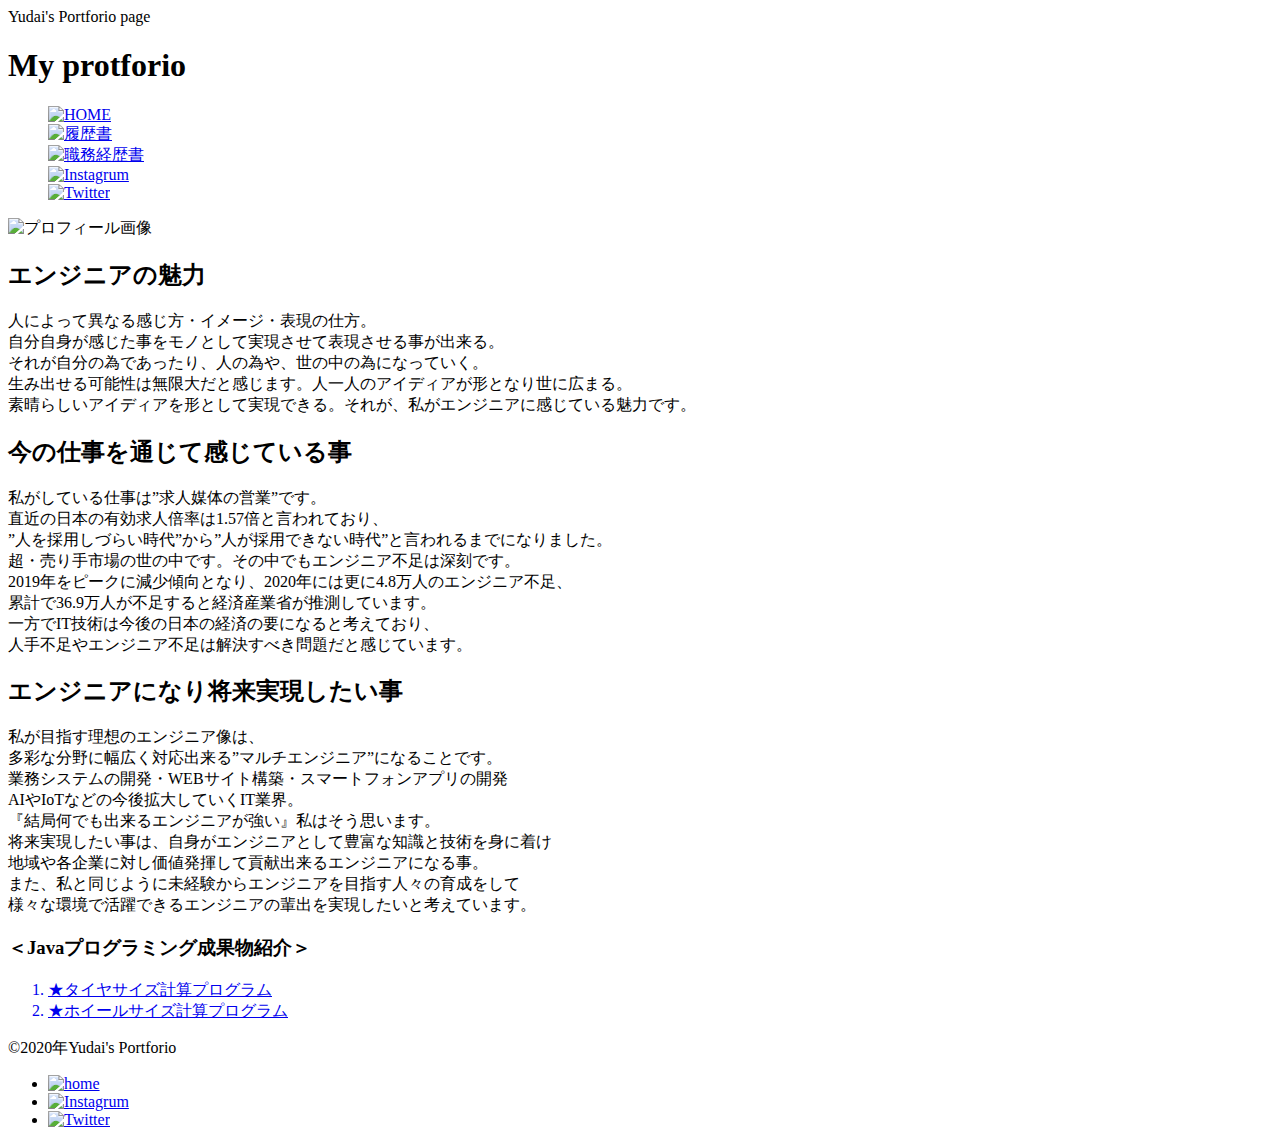
==== Myportfolio/index.html @ d7c63ec5 "Add files via upload" ====
<!DOCTYPE html>
<html lang="ja">
  <head>
    <meta charset="utf-8">
    <meta name="description" content="昆野 祐大のポートフォリオを紹介。">
    <meta name="keywords" content="ポートフォリオ,昆野 祐大">
    <meta name="viewport" content="width=device-width,initial-scale=1.0">
      <title>My portforio</title>
        <link rel="stylesheet" type="text/css" href="/Users/konnofamily/Desktop/Myportforio/style.css">
            <script src="sample.js"></script>
  </head>
<body>
<!--- ヘッダー ----->
<div class="wrapper">
<header>Yudai's Portforio page</header>
<div class="box4">
  <h1>My protforio</h1>
</div>
<ul>
    <nav id="home"><a href="/Users/konnofamily/Desktop/Myportforio/index.html"><img src="/Users/konnofamily/Desktop/img/home.jpg" alt="HOME" width="35" height="35"></a></nav>
    <nav><a href="/Users/konnofamily/Desktop/Myportforio/履歴書.pdf"target="_blank"><img src="/Users/konnofamily/Desktop/img/自己紹介.jpg"  alt="履歴書" width="35" height="35"></a></nav>
    <nav><a href="/Users/konnofamily/Desktop/Myportforio/職務経歴書.pdf" target="_blank"><img src="/Users/konnofamily/Desktop/img/職務経歴書.jpg" alt="職務経歴書" width="35" height="35"></a></nav>
    <nav><a href="https://www.instagram.com/" target="_blank"><img src="/Users/konnofamily/Desktop/img/instaglam.jpg" alt="Instagrum" width="35" height="35"></a></nav>
    <nav>
      <a href="https://twitter.com/login?lang=ja" target="_blank"><img src="/Users/konnofamily/Desktop/img/Twitter.jpg" alt="Twitter" width="35" height="35""></a></nav>
  </ul>
  </div>
<!--- ヘッダー END ----->

<!--- メインコンテンツ ----->
<article>
  <div class="konnofamily">
    <img src="/Users/konnofamily/Desktop/img/家族写真.jpg" alt="プロフィール画像" width="320" height="240">
  </div>
  <div class="box21">
<div class="container">
<div class="main">
        <h2>エンジニアの魅力</h2><!--メインコンテンツ１-->
        <div class="p1">
          <p1>人によって異なる感じ方・イメージ・表現の仕方。</p1><br>
            <p1>自分自身が感じた事をモノとして実現させて表現させる事が出来る。</p1><br>
            <p1>それが自分の為であったり、人の為や、世の中の為になっていく。</p1><br>
            <p1>生み出せる可能性は無限大だと感じます。人一人のアイディアが形となり世に広まる。</p1><br>
            <p1>素晴らしいアイディアを形として実現できる。それが、私がエンジニアに感じている魅力です。</p1><br>
          </div>
        </div>
</div>
<div class="container2">
<div class="main2">
          <h2>今の仕事を通じて感じている事</h2><!--メインコンテンツ2-->
            <div class="p2">
              <p2>私がしている仕事は”求人媒体の営業”です。</p2><br>
              <p2>直近の日本の有効求人倍率は1.57倍と言われており、</p2><br>
              <p2>”人を採用しづらい時代”から”人が採用できない時代”と言われるまでになりました。</p2><br>
              <p2>超・売り手市場の世の中です。その中でもエンジニア不足は深刻です。</p2><br>
              <p2>2019年をピークに減少傾向となり、2020年には更に4.8万人のエンジニア不足、</p2><br>
              <p2>累計で36.9万人が不足すると経済産業省が推測しています。</p2><br>
              <p2>一方でIT技術は今後の日本の経済の要になると考えており、</p2><br>
              <p2>人手不足やエンジニア不足は解決すべき問題だと感じています。</p2>
            </div>
</div>
</div>
<div class="container3">
<div class="main3">
          <h2>エンジニアになり将来実現したい事</h2><!--メインコンテンツ3-->
          <div class="p3">
            <p3>私が目指す理想のエンジニア像は、</p3><br>
            <p3>多彩な分野に幅広く対応出来る”マルチエンジニア”になることです。</p3><br>
            <p3>業務システムの開発・WEBサイト構築・スマートフォンアプリの開発</p3><br>
            <p3>AIやIoTなどの今後拡大していくIT業界。</p3><br>
            <p3>『結局何でも出来るエンジニアが強い』私はそう思います。</p3><br>
            <p3>将来実現したい事は、自身がエンジニアとして豊富な知識と技術を身に着け</p3><br>
            <p3>地域や各企業に対し価値発揮して貢献出来るエンジニアになる事。</p3><br>
            <p3>また、私と同じように未経験からエンジニアを目指す人々の育成をして</p3><br>
            <p3>様々な環境で活躍できるエンジニアの輩出を実現したいと考えています。</p3>
          </div>
      </div>
</div>
</div>
</article>
           <!--- メインコンテンツ END ----->

 <!--- サイドコンテンツ ----->
    <div class="side">
  <h3>＜Javaプログラミング成果物紹介＞</h3>
  <div class="p4">
    <ol>
      <a href="/Users/konnofamily/Desktop/Myportforio/portforio1.html" target="_blank"><li>★タイヤサイズ計算プログラム</li></a>
      <a href="/Users/konnofamily/Desktop/Myportforio/portforio2.html" target="_blank"><li>★ホイールサイズ計算プログラム</li></a>
    </ol>
</div>
    </div>

<!--- サイドコンテンツ END ----->
 <!--- フッター ----->
  <footer>©2020年Yudai's Portforio</footer>
  <ul>
    <li><a href="#home"><img src="/Users/konnofamily/Desktop/img/home.jpg" alt="home" width="25" height="25"</a></li>
    <li><a href="https://www.instagram.com/" target="_blank"><img src="/Users/konnofamily/Desktop/img/instaglam.jpg" alt="Instagrum" width="25" height="25"></a></li>
    <li><a href="https://twitter.com/login?lang=ja" target="_blank"><img src="/Users/konnofamily/Desktop/img/Twitter.jpg" alt="Twitter" width="25" height="25""></a></li>
  </ul>
<!--- フッター END ----->
</body>
</html>
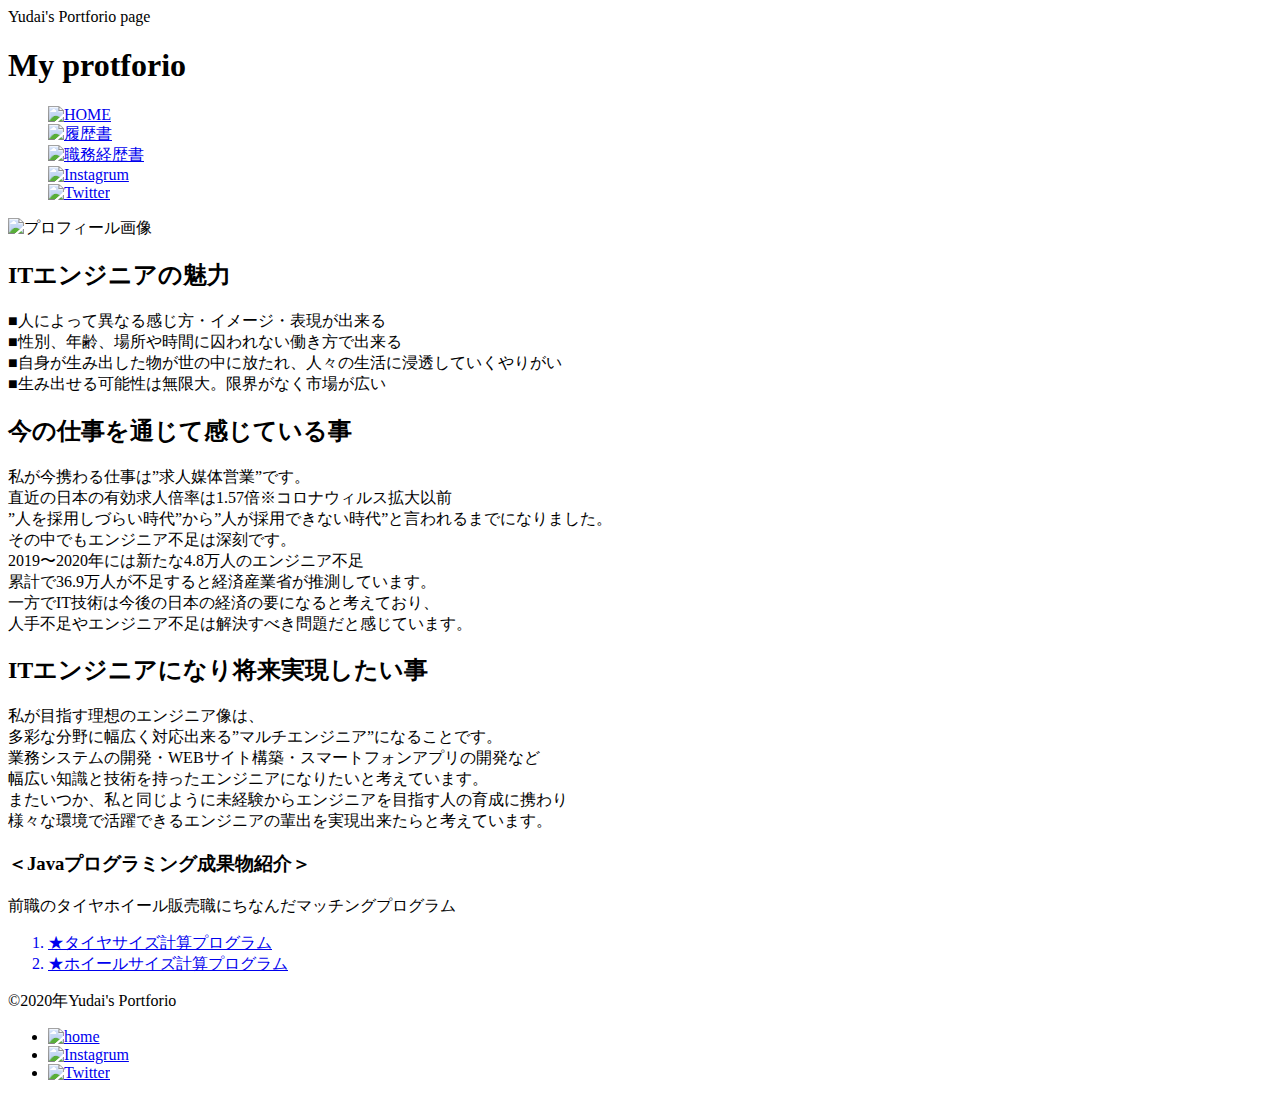
==== commit 6799f929: "Update index.html" ====
--- a/Myportfolio/index.html
+++ b/Myportfolio/index.html
@@ -35,13 +35,12 @@
   <div class="box21">
 <div class="container">
 <div class="main">
-        <h2>エンジニアの魅力</h2><!--メインコンテンツ１-->
+        <h2>ITエンジニアの魅力</h2><!--メインコンテンツ１-->
         <div class="p1">
-          <p1>人によって異なる感じ方・イメージ・表現の仕方。</p1><br>
-            <p1>自分自身が感じた事をモノとして実現させて表現させる事が出来る。</p1><br>
-            <p1>それが自分の為であったり、人の為や、世の中の為になっていく。</p1><br>
-            <p1>生み出せる可能性は無限大だと感じます。人一人のアイディアが形となり世に広まる。</p1><br>
-            <p1>素晴らしいアイディアを形として実現できる。それが、私がエンジニアに感じている魅力です。</p1><br>
+          <p1>■人によって異なる感じ方・イメージ・表現が出来る</p1><br>
+            <p1>■性別、年齢、場所や時間に囚われない働き方で出来る</p1><br>
+            <p1>■自身が生み出した物が世の中に放たれ、人々の生活に浸透していくやりがい</p1><br>
+            <p1>■生み出せる可能性は無限大。限界がなく市場が広い</p1><br>
           </div>
         </div>
 </div>
@@ -49,11 +48,11 @@
 <div class="main2">
           <h2>今の仕事を通じて感じている事</h2><!--メインコンテンツ2-->
             <div class="p2">
-              <p2>私がしている仕事は”求人媒体の営業”です。</p2><br>
-              <p2>直近の日本の有効求人倍率は1.57倍と言われており、</p2><br>
+              <p2>私が今携わる仕事は”求人媒体営業”です。</p2><br>
+              <p2>直近の日本の有効求人倍率は1.57倍※コロナウィルス拡大以前</p2><br>
               <p2>”人を採用しづらい時代”から”人が採用できない時代”と言われるまでになりました。</p2><br>
-              <p2>超・売り手市場の世の中です。その中でもエンジニア不足は深刻です。</p2><br>
-              <p2>2019年をピークに減少傾向となり、2020年には更に4.8万人のエンジニア不足、</p2><br>
+              <p2>その中でもエンジニア不足は深刻です。</p2><br>
+              <p2>2019〜2020年には新たな4.8万人のエンジニア不足</p2><br>
               <p2>累計で36.9万人が不足すると経済産業省が推測しています。</p2><br>
               <p2>一方でIT技術は今後の日本の経済の要になると考えており、</p2><br>
               <p2>人手不足やエンジニア不足は解決すべき問題だと感じています。</p2>
@@ -62,17 +61,14 @@
 </div>
 <div class="container3">
 <div class="main3">
-          <h2>エンジニアになり将来実現したい事</h2><!--メインコンテンツ3-->
+          <h2>ITエンジニアになり将来実現したい事</h2><!--メインコンテンツ3-->
           <div class="p3">
             <p3>私が目指す理想のエンジニア像は、</p3><br>
             <p3>多彩な分野に幅広く対応出来る”マルチエンジニア”になることです。</p3><br>
-            <p3>業務システムの開発・WEBサイト構築・スマートフォンアプリの開発</p3><br>
-            <p3>AIやIoTなどの今後拡大していくIT業界。</p3><br>
-            <p3>『結局何でも出来るエンジニアが強い』私はそう思います。</p3><br>
-            <p3>将来実現したい事は、自身がエンジニアとして豊富な知識と技術を身に着け</p3><br>
-            <p3>地域や各企業に対し価値発揮して貢献出来るエンジニアになる事。</p3><br>
-            <p3>また、私と同じように未経験からエンジニアを目指す人々の育成をして</p3><br>
-            <p3>様々な環境で活躍できるエンジニアの輩出を実現したいと考えています。</p3>
+            <p3>業務システムの開発・WEBサイト構築・スマートフォンアプリの開発など</p3><br>
+            <p3>幅広い知識と技術を持ったエンジニアになりたいと考えています。</p3><br>
+            <p3>またいつか、私と同じように未経験からエンジニアを目指す人の育成に携わり</p3><br>
+            <p3>様々な環境で活躍できるエンジニアの輩出を実現出来たらと考えています。</p3>
           </div>
       </div>
 </div>
@@ -83,6 +79,7 @@
  <!--- サイドコンテンツ ----->
     <div class="side">
   <h3>＜Javaプログラミング成果物紹介＞</h3>
+        <p>前職のタイヤホイール販売職にちなんだマッチングプログラム</p>
   <div class="p4">
     <ol>
       <a href="/Users/konnofamily/Desktop/Myportforio/portforio1.html" target="_blank"><li>★タイヤサイズ計算プログラム</li></a>
